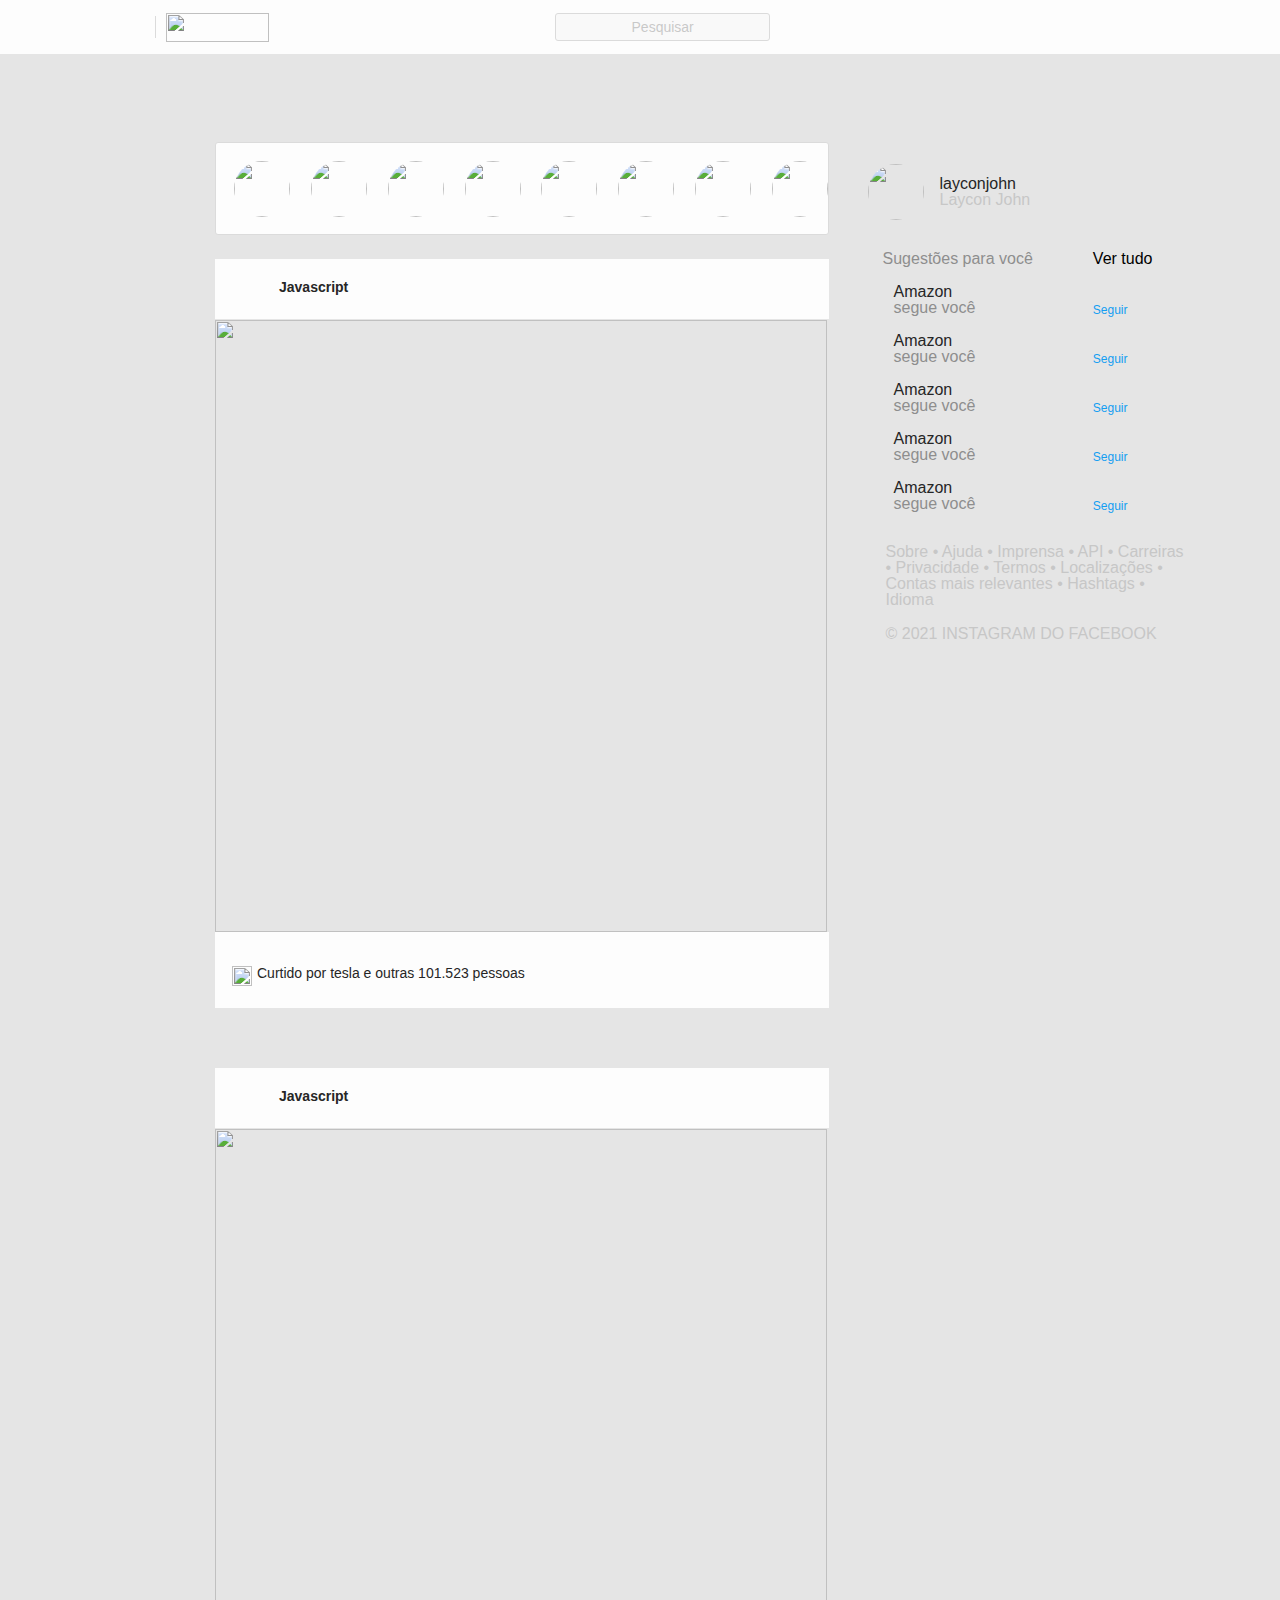
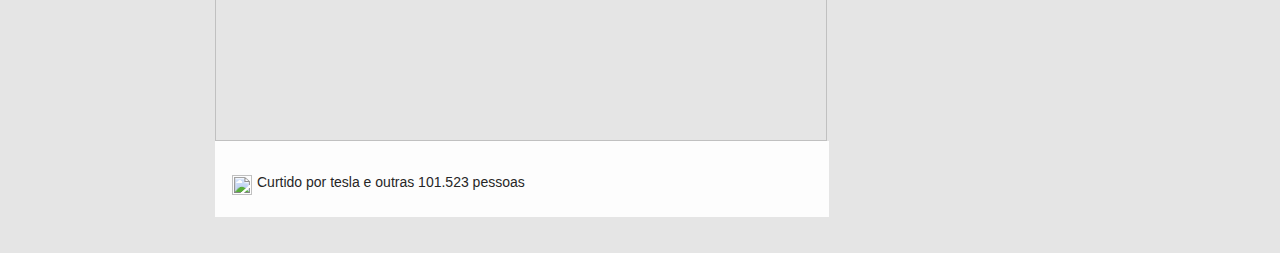
==== index.html @ ac60bcf2 "Query mobile: Inclusão e espaçamento dos ícones barra inferior" ====
<!DOCTYPE html>
<html lang="pt-br">
<head>
    <meta charset="UTF-8">
    <meta http-equiv="X-UA-Compatible" content="IE=edge">
    <meta name="viewport" content="width=device-width, initial-scale=1.0">
    <title>Instagram</title>
    <link rel="stylesheet" href="reset.css">
    <link rel="stylesheet" href="estilos.css">
</head>
<body class="cinza-fundo">

    <!– topo-mobile –> 
    <div class="topo-mobile branco">
        <ion-icon name="logo-instagram"></ion-icon>
        <img src="https://logodownload.org/wp-content/uploads/2017/04/instagram-logo-1.png" alt="">
        <ion-icon name="paper-plane-outline" class="encaminhar"></ion-icon>
    </div>

    <!– topo –> 
    <div class="topo branco">
        <div class="logo">
            <ion-icon name="logo-instagram"></ion-icon>
            <div class="borda-vertical"></div>
            <img src="https://logodownload.org/wp-content/uploads/2017/04/instagram-logo-1.png" alt="">
        </div>
        <div class="busca cinza-busca"><p>Pesquisar</p></div>
        <div class="menu">
            <ion-icon name="paper-plane-outline" class="encaminhar"></ion-icon>
            <ion-icon name="compass-outline" class="compasso"></ion-icon>
            <ion-icon name="heart-outline" class="coracao"></ion-icon>
            <ion-icon name="person-outline" class="pessoa"></ion-icon>
        </div>
    </div>

    <!– Conteúdo –> 
    <div class="conteudo">

        <!– Div Esquerda –> 
        <div class="esquerda">

            <!– Stories –> 
            <div class="stories branco">
                <div class="storie">
                    <img src="https://www.bing.com/th?id=OIP.URwsy8Rn-HX8VKXlABsVNgAAAA&w=110&h=110&c=8&rs=1&qlt=90&o=6&dpr=1.25&pid=3.1&rm=2" alt="">
                </div>
                <div class="storie">
                    <img src="https://th.bing.com/th?id=OIF.k3%2bGXqzGbQ8Vm1r7PnzD5g&pid=ImgDet&w=180&h=180&c=7&dpr=1,25" alt="">
                </div>
                <div class="storie">
                    <img src="https://th.bing.com/th/id/OIP.sd-g-FyLSHkAX1v651lwewHaId?pid=ImgDet&rs=1" alt="">
                </div>
                <div class="storie">
                    <img src="https://th.bing.com/th/id/OIP.F_gQb_hCK8jtR39dKzbOqQHaHa?pid=ImgDet&rs=1" alt="">
                </div>
                <div class="storie">
                    <img src="https://th.bing.com/th/id/R.65c967d6698e7d1cea30ced2b19ae52d?rik=N69WiHPAa%2bOSGg&riu=http%3a%2f%2frevlt.be%2fwp-content%2fuploads%2frihanna-instagram-7.jpg&ehk=%2btDlUnqGzyp4fFRHrHpzhrzGMSkIKUcauqjTYCvB%2bTM%3d&risl=&pid=ImgRaw&r=0" alt="">
                </div>
                <div class="storie">
                    <img src="https://th.bing.com/th/id/R.a52478c83264c0816f31526d16ec9a25?rik=0I5All2mCrYM8Q&riu=http%3a%2f%2fmedia3.popsugar-assets.com%2ffiles%2f2015%2f05%2f21%2f798%2fn%2f1922398%2fc4b4fd060a15cb6f_Screen_Shot_2015-05-21_at_11.03.26_AM2Xqwoc.xxxlarge%2fi%2fChris-Pratt-Instagram-Pictures.jpg&ehk=OFUuN5rFGnbOVw8R5mR01bege5MWQfSAWVW5Pz96NHI%3d&risl=&pid=ImgRaw&r=0" alt="">
                </div>
                <div class="storie">
                    <img src="https://th.bing.com/th/id/OIP.cC-aIrFVNmZR12NE9WnxZgHaHa?pid=ImgDet&rs=1" alt="">
                </div>
                <div class="storie">
                    <img src="https://th.bing.com/th/id/OIP.k78a_J8yD9tgypoiFkrMzQHaE5?pid=ImgDet&rs=1" alt="">
                </div>
            </div>

            <!– Posts –> 
            <div class="posts">
                <div class="post">
                    <div class="aba-superior branco">
                        <ion-icon name="logo-javascript"></ion-icon>
                        <h4 class="preto">Javascript</h4>
                        <ion-icon name="ellipsis-horizontal" class="opcoes"></ion-icon>
                    </div>
                    <img src="images/post-instagram-js.png" alt="">
                    <div class="aba-inferior branco">
                        <div class="icones-inferior">
                            <ion-icon name="heart-outline" class="preto"></ion-icon>
                            <ion-icon name="chatbubble-outline" class="preto"></ion-icon>
                            <ion-icon name="chatbubble-outline" class="preto"></ion-icon>
                            <div class="salvar">
                                <ion-icon name="bookmark-outline"class="preto"></ion-icon>
                            </div>
                            
                        </div>
                        <div class="curtidas">
                            <img src="images/tesla.svg" alt="">
                            <p class="preto">Curtido por <strong>tesla</strong> e <streong>outras 101.523 pessoas</streong></p>
                        </div>
                    </div>
                </div>

                <div class="post">
                    <div class="aba-superior branco">
                        <ion-icon name="logo-javascript"></ion-icon>
                        <h4 class="preto">Javascript</h4>
                        <ion-icon name="ellipsis-horizontal" class="opcoes"></ion-icon>
                    </div>
                    <img src="images/post-instagram-js.png" alt="">
                    <div class="aba-inferior branco">
                        <div class="icones-inferior">
                            <ion-icon name="heart-outline" class="preto"></ion-icon>
                            <ion-icon name="chatbubble-outline" class="preto"></ion-icon>
                            <ion-icon name="chatbubble-outline" class="preto"></ion-icon>
                            <div class="salvar">
                                <ion-icon name="bookmark-outline"class="preto"></ion-icon>
                            </div>
                            
                        </div>
                        <div class="curtidas">
                            <img src="images/tesla.svg" alt="">
                            <p class="preto">Curtido por <strong>tesla</strong> e <streong>outras 101.523 pessoas</streong></p>
                        </div>
                    </div>
                </div>





            </div>
        </div>

        <!– Borda separadora –>
        <div class="borda-separadora cinza-fundo"></div>

        <!– Div direita –> 
        <div class="direita">

            <!– Perfil –> 
            <div class="perfil">
                <img src="images/foto-perfil.jpeg" alt="">
                <div class="nome-perfil">
                    <h5 class="preto">layconjohn</h5>
                    <h6 class="cinza-claro">Laycon John</h6>
                </div>
            </div>

            <!– Borda horizontal –>
            <div class="borda-horizontal cinza-fundo"></div>

            <!– Aba de sugestões –> 
            <div class="sugestoes">
                <div class="sugestoes-esquerda">

                    <p class="cinza-escuro">Sugestões para você</p>

                    <div class="recomendados">
                        <ion-icon name="logo-amazon"></ion-icon>
                        <div class="user-recomendado">
                            <p class="preto">Amazon</p>
                            <p class="cinza-escuro">segue você</p>
                        </div>

                    </div>

                    <div class="recomendados">
                        <ion-icon name="logo-amazon"></ion-icon>
                        <div class="user-recomendado">
                            <p class="preto">Amazon</p>
                            <p class="cinza-escuro">segue você</p>
                        </div>

                    </div>

                    <div class="recomendados">
                        <ion-icon name="logo-amazon"></ion-icon>
                        <div class="user-recomendado">
                            <p class="preto">Amazon</p>
                            <p class="cinza-escuro">segue você</p>
                        </div>

                    </div>

                    <div class="recomendados">
                        <ion-icon name="logo-amazon"></ion-icon>
                        <div class="user-recomendado">
                            <p class="preto">Amazon</p>
                            <p class="cinza-escuro">segue você</p>
                        </div>

                    </div>

                    <div class="recomendados">
                        <ion-icon name="logo-amazon"></ion-icon>
                        <div class="user-recomendado">
                            <p class="preto">Amazon</p>
                            <p class="cinza-escuro">segue você</p>
                        </div>

                    </div>
                </div>
                <div class="sugestoes-direita">
                    <h6>Ver tudo</h6>
                    <p class="azul">Seguir</p>
                    <p class="azul">Seguir</p>
                    <p class="azul">Seguir</p>
                    <p class="azul">Seguir</p>  
                    <p class="azul">Seguir</p>  
                </div>
            </div>

            <!– Rodapé –> 
            <div class="rodape">
                <p class="cinza-claro">Sobre • Ajuda • Imprensa • API • Carreiras • Privacidade •
                    Termos • Localizações • Contas mais relevantes • Hashtags • 
                    Idioma
                </p>
                <p class="cinza-claro">
                    © 2021 INSTAGRAM DO FACEBOOK
                </p>
            </div>
        </div>
    </div>


    <!– Barra inferior (Mobile) –> 
    <div class="barra-inferior branco">
        <ion-icon name="home"></ion-icon>
        <ion-icon name="search-outline"></ion-icon>
        <ion-icon name="add-circle-outline"></ion-icon>
        <ion-icon name="heart-outline"></ion-icon>
        <ion-icon name="person-outline"></ion-icon>
    </div>
    <script src="https://unpkg.com/ionicons@5.4.0/dist/ionicons.js"></script>
</body>
</html>
---- estilos.css ----
/* Box sizing */
* {
    box-sizing: border-box;
}


/* Corpo (Geral)*/
body {
    font-family: -apple-system, BlinkMacSystemFont, 'Segoe UI', Roboto, Oxygen, Ubuntu, Cantarell, 'Open Sans', 'Helvetica Neue', sans-serif;
    width: 100%;
}


/* Topo*/

.topo-mobile {
    width: 100%;
    height: 54px;
    display: none;
}

.topo {
    display: flex;
    height: 54px;
    width: 100%;
    justify-content: space-around;
    align-items: center;
}

.logo {
    display: flex;
    justify-content: space-between;
    align-items: center;
}

.logo-instagram {
    width: 19.25px;
    height: 19.25px;
    margin: 6.25%
}

.borda-vertical {
    background-color: #DBDBDB;
    width: 1px;
    height: 22px;
    margin-left: 11.37px;
}

.logo img {
    width: 103px;
    height: 29px;
    margin-left: 10px;
}

.busca {
    border-radius: 3px;
    width: 215px;
    height: 28px;
    display: flex;
    justify-content: center;
    align-items: center;
    border: 1px solid #DBDBDB;;
    border-color: #DBDBDB;
}

.busca p {
    color: rgba(151, 151, 151, 0.5);
    font-size: 14px;
}

.menu ion-icon {
    margin-right: 20px;
}

/* Conteúdo (Geral) */
.conteudo {
    height: 1000px;
    display: flex;
    margin-left: 215px;;
}

/* Div esquerda */
.esquerda {
    display: flex;
    flex-direction: column;
}

/* Stories */

.stories {
    height: 118px;
    width: 614px;
    margin-top: 88px;
    display: flex;
    justify-content: space-between;
    align-items: center;
    border: 1px solid  #DBDBDB;
    border-radius: 3px;
    padding-top: 18px;
    padding-bottom: 14px;
    padding-left: 18px;
}

.storie img {
    width: 56px;
    height: 56px;
    border-radius: 28px;
}

/* Posts */

.posts {
    display: flex;
    flex-direction: column;
    align-items: flex-start;
}

.post {
    color: white;
    width: 614px;
    height: 749px;
    margin-bottom: 36px;
    margin-top: 24px;
    display: flex;
    flex-direction: column;
}

.aba-superior {
    height: 60px;
    width: 100%;
    margin-bottom: 1px;
    position: relative;
}

.aba-superior ion-icon {
    color: black;
    height: 32px;
    width: 32px;
    border-radius: 16px;
    position: absolute;
    top: 15px;
    left: 17px;
}

.aba-superior .opcoes {
    color: black;
    position: absolute;
    top: 30px;
    left: 562px;
}

.aba-superior h4 {
    font-size: 14px;
    font-weight: bold;
    position: absolute;
    top: 21px;
    left: 64px;
}

.post img {
    width: 612px;
    height: 612px;
}

.aba-inferior {
    height: 76px;
    width: 100%;
    display: flex;
    flex-direction: column;
    justify-content: center;
}

.icones-inferior {
    display: flex;
    margin-left: 17.75px;
    position: relative;
}

.icones-inferior .salvar {
    position: absolute;
    top: 4px;
    right: 17px;
}

.curtidas {
    margin-top: 12px;
    display: flex;
}

.curtidas img {
    width: 20px;
    height: 20px;
    margin-left: 17px;
}

.curtidas p {
    font-size: 14px;
    margin-left: 5px;
}

/* Borda separadora */

.borda-separadora {
    width: 28px;
    height: 85px;
}
/* Div direita */
.direita {
    width: 509px;
}

.perfil {
    background-color: rgba(229, 229, 229, 0.05); 
    height: 10%;
    margin-top: 88px;
    display: flex;
    align-items: center;
    margin-left: 15px;
}

.perfil img {
    width: 56px;
    height: 56px;
    border-radius: 28px;
    margin-right: 16px;
}

.perfil-nome h5 {
    font-size: 14px;
    font-weight: 500;
}

.perfil-nome h6 {
    font-size: 14px;
    font-weight: 300;
}



.borda-horizontal {
    width: 293px;
    height: 9px;
}

.sugestoes {
    height: 230px;
    display: flex;
    margin-left: 30px;
    margin-bottom: 30px;
}

.sugestoes-esquerda {
    margin-right: 60px;
}

.recomendados {
    display: flex;
    align-items: center;
    margin-top: 17px;
}

.recomendados ion-icon {
    margin-right: 11px;
}

.sugestoes-direita p {
    margin-top: 37px;
}

.rodape {
    padding-top: 33px;
    margin-left: 33px;;
}

.rodape p {
    margin-bottom: 18px;
    display: flex;
    flex-wrap: wrap;
    width: 300px;
}

/* barra inferior (mobile) */
.barra-inferior {
    width: 100%;
    height: 54px;
    display: none;
}

/* Cores */

.branco {
    background-color: rgba(255,255,255, 0.9)    ;
}

.cinza-fundo {
    background-color: #E5E5E5;
}

.cinza-busca {
    background-color: rgba(219, 219, 219, 0.1);
}

.cinza-claro {
    color: #C7C7C7;
}

.cinza-escuro {
    color: #8E8E8E
}

.preto {
    color: #262626;
}

.azul {
    color: #139EF2;
    font-size: 12px;
    font-weight: 500;
}

/* Responsividade (max: 935px) */
@media (min-width: 614px) and (max-width: 935px) {
    .direita {
        display: none;
    }

    .body {
        display: flex;
        flex-direction: column;
        align-items: center;
    }
}

/* Responsividade (max: 614px) */
@media (max-width: 614px) {

    .direita {
        display: none;
    }

    .topo {
        display: none;
    }
    .topo-mobile {
        width: 100%;
        height: 54px;
        display: flex;
        justify-content: space-around;
        align-items: center;
        padding-left: 21px;
        padding-right: 22px;
    }

    .topo-mobile img {
        width: 103px;
        height: 29px;
        margin-left: 200px;
        margin-right: 200px;
    }

    .topo-mobile ion-icon {
        width: 18px;
        height: 18px;
    }

    .barra-inferior {
        width: 100%;
        display: flex;
        justify-content: space-between;
        align-items: center;
        position: fixed;
        bottom: 0px;
        left: 0px;  
        padding-left: 19px;
        padding-right: 17px;
    }
}
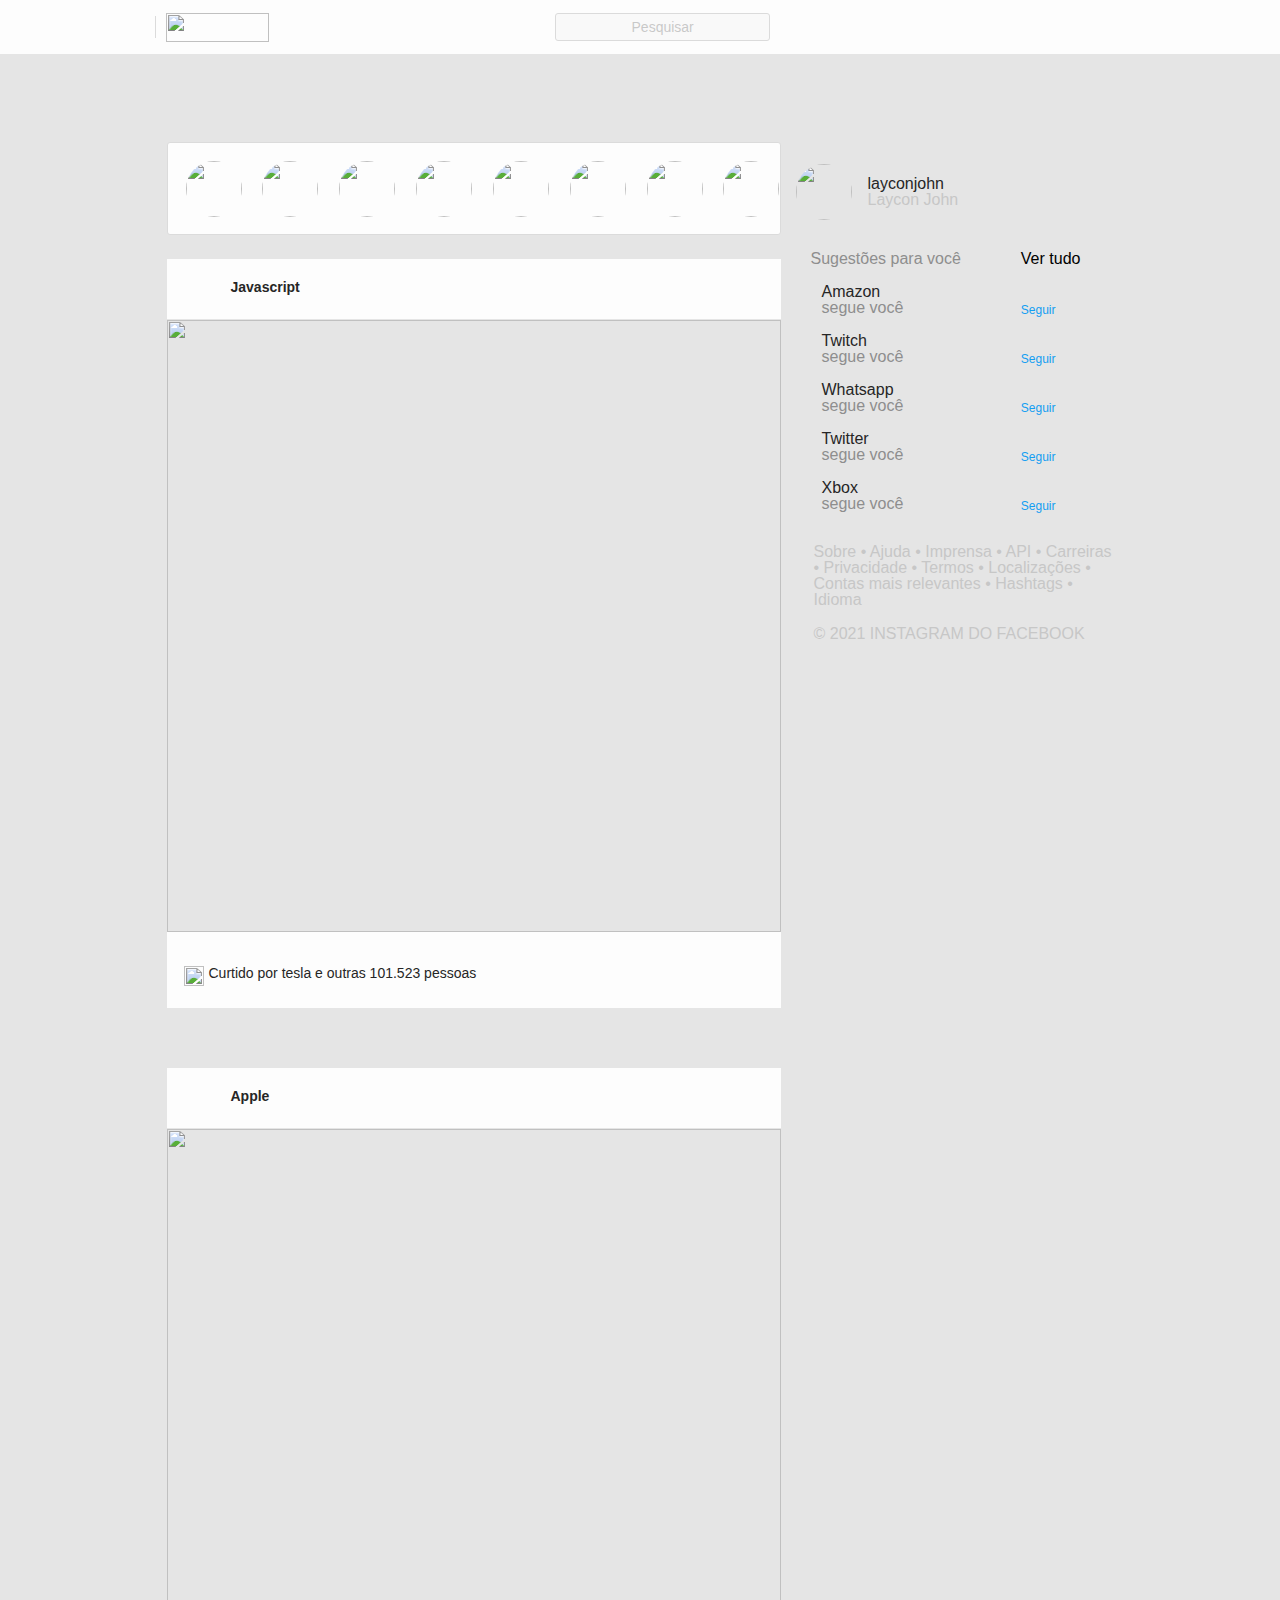
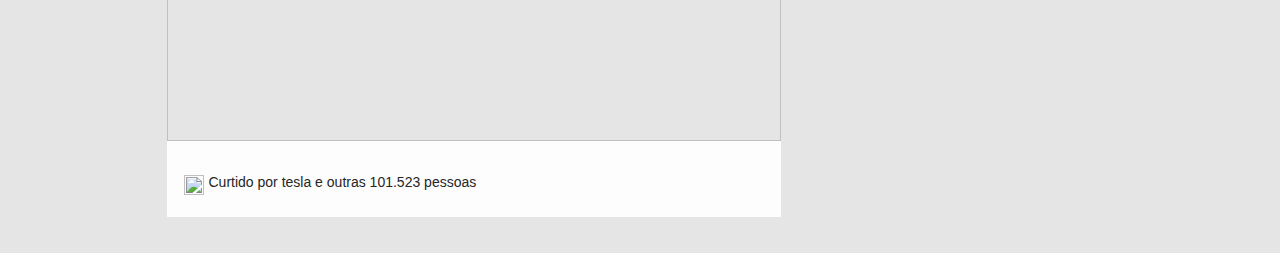
==== commit 4c3b6a31: "Adição de imagens" ====
--- a/index.html
+++ b/index.html
@@ -95,11 +95,11 @@
 
                 <div class="post">
                     <div class="aba-superior branco">
-                        <ion-icon name="logo-javascript"></ion-icon>
-                        <h4 class="preto">Javascript</h4>
+                        <ion-icon name="logo-apple"></ion-icon>
+                        <h4 class="preto">Apple</h4>
                         <ion-icon name="ellipsis-horizontal" class="opcoes"></ion-icon>
                     </div>
-                    <img src="images/post-instagram-js.png" alt="">
+                    <img src="https://i1.wp.com/bgr.com/wp-content/uploads/2020/04/iphone-12-pro-jonas-daehnert.jpg?w=1150&ssl=1" alt="">
                     <div class="aba-inferior branco">
                         <div class="icones-inferior">
                             <ion-icon name="heart-outline" class="preto"></ion-icon>
@@ -158,36 +158,36 @@
                     </div>
 
                     <div class="recomendados">
-                        <ion-icon name="logo-amazon"></ion-icon>
-                        <div class="user-recomendado">
-                            <p class="preto">Amazon</p>
-                            <p class="cinza-escuro">segue você</p>
-                        </div>
-
-                    </div>
-
-                    <div class="recomendados">
-                        <ion-icon name="logo-amazon"></ion-icon>
-                        <div class="user-recomendado">
-                            <p class="preto">Amazon</p>
-                            <p class="cinza-escuro">segue você</p>
-                        </div>
-
-                    </div>
-
-                    <div class="recomendados">
-                        <ion-icon name="logo-amazon"></ion-icon>
-                        <div class="user-recomendado">
-                            <p class="preto">Amazon</p>
-                            <p class="cinza-escuro">segue você</p>
-                        </div>
-
-                    </div>
-
-                    <div class="recomendados">
-                        <ion-icon name="logo-amazon"></ion-icon>
-                        <div class="user-recomendado">
-                            <p class="preto">Amazon</p>
+                        <ion-icon name="logo-apple"></ion-icon>
+                        <div class="user-recomendado">
+                            <p class="preto">Twitch</p>
+                            <p class="cinza-escuro">segue você</p>
+                        </div>
+
+                    </div>
+
+                    <div class="recomendados">
+                        <ion-icon name="logo-whatsapp"></ion-icon>
+                        <div class="user-recomendado">
+                            <p class="preto">Whatsapp</p>
+                            <p class="cinza-escuro">segue você</p>
+                        </div>
+
+                    </div>
+
+                    <div class="recomendados">
+                        <ion-icon name="logo-twitter"></ion-icon>
+                        <div class="user-recomendado">
+                            <p class="preto">Twitter</p>
+                            <p class="cinza-escuro">segue você</p>
+                        </div>
+
+                    </div>
+
+                    <div class="recomendados">
+                        <ion-icon name="logo-xbox"></ion-icon>
+                        <div class="user-recomendado">
+                            <p class="preto">Xbox</p>
                             <p class="cinza-escuro">segue você</p>
                         </div>
 
--- a/estilos.css
+++ b/estilos.css
@@ -18,6 +18,7 @@
     width: 100%;
     height: 54px;
     display: none;
+    margin: 0 auto;
 }
 
 .topo {
@@ -26,6 +27,7 @@
     width: 100%;
     justify-content: space-around;
     align-items: center;
+    margin: 0 auto;
 }
 
 .logo {
@@ -37,7 +39,7 @@
 .logo-instagram {
     width: 19.25px;
     height: 19.25px;
-    margin: 6.25%
+    margin: 6.25%;
 }
 
 .borda-vertical {
@@ -75,9 +77,11 @@
 
 /* Conteúdo (Geral) */
 .conteudo {
+    width: 935px;
     height: 1000px;
     display: flex;
-    margin-left: 215px;;
+    margin: 0 auto;
+    justify-content: center;
 }
 
 /* Div esquerda */
@@ -118,12 +122,18 @@
 
 .post {
     color: white;
-    width: 614px;
-    height: 749px;
+    width: 100%;
+    height: 100%;
     margin-bottom: 36px;
     margin-top: 24px;
     display: flex;
     flex-direction: column;
+}
+
+post img {
+    width: 32px;
+    height: 32px;
+    border-radius: 13px;
 }
 
 .aba-superior {
@@ -159,7 +169,7 @@
 }
 
 .post img {
-    width: 612px;
+    width: 100%;
     height: 612px;
 }
 
@@ -285,6 +295,7 @@
     width: 100%;
     height: 54px;
     display: none;
+    margin: 0 auto;
 }
 
 /* Cores */
@@ -330,6 +341,8 @@
         flex-direction: column;
         align-items: center;
     }
+
+
 }
 
 /* Responsividade (max: 614px) */
@@ -350,13 +363,16 @@
         align-items: center;
         padding-left: 21px;
         padding-right: 22px;
+        position: fixed;
+        top: 0px;
+        left: 0px; 
     }
 
     .topo-mobile img {
         width: 103px;
         height: 29px;
-        margin-left: 200px;
-        margin-right: 200px;
+        margin-left: 150px;
+        margin-right: 150px;
     }
 
     .topo-mobile ion-icon {
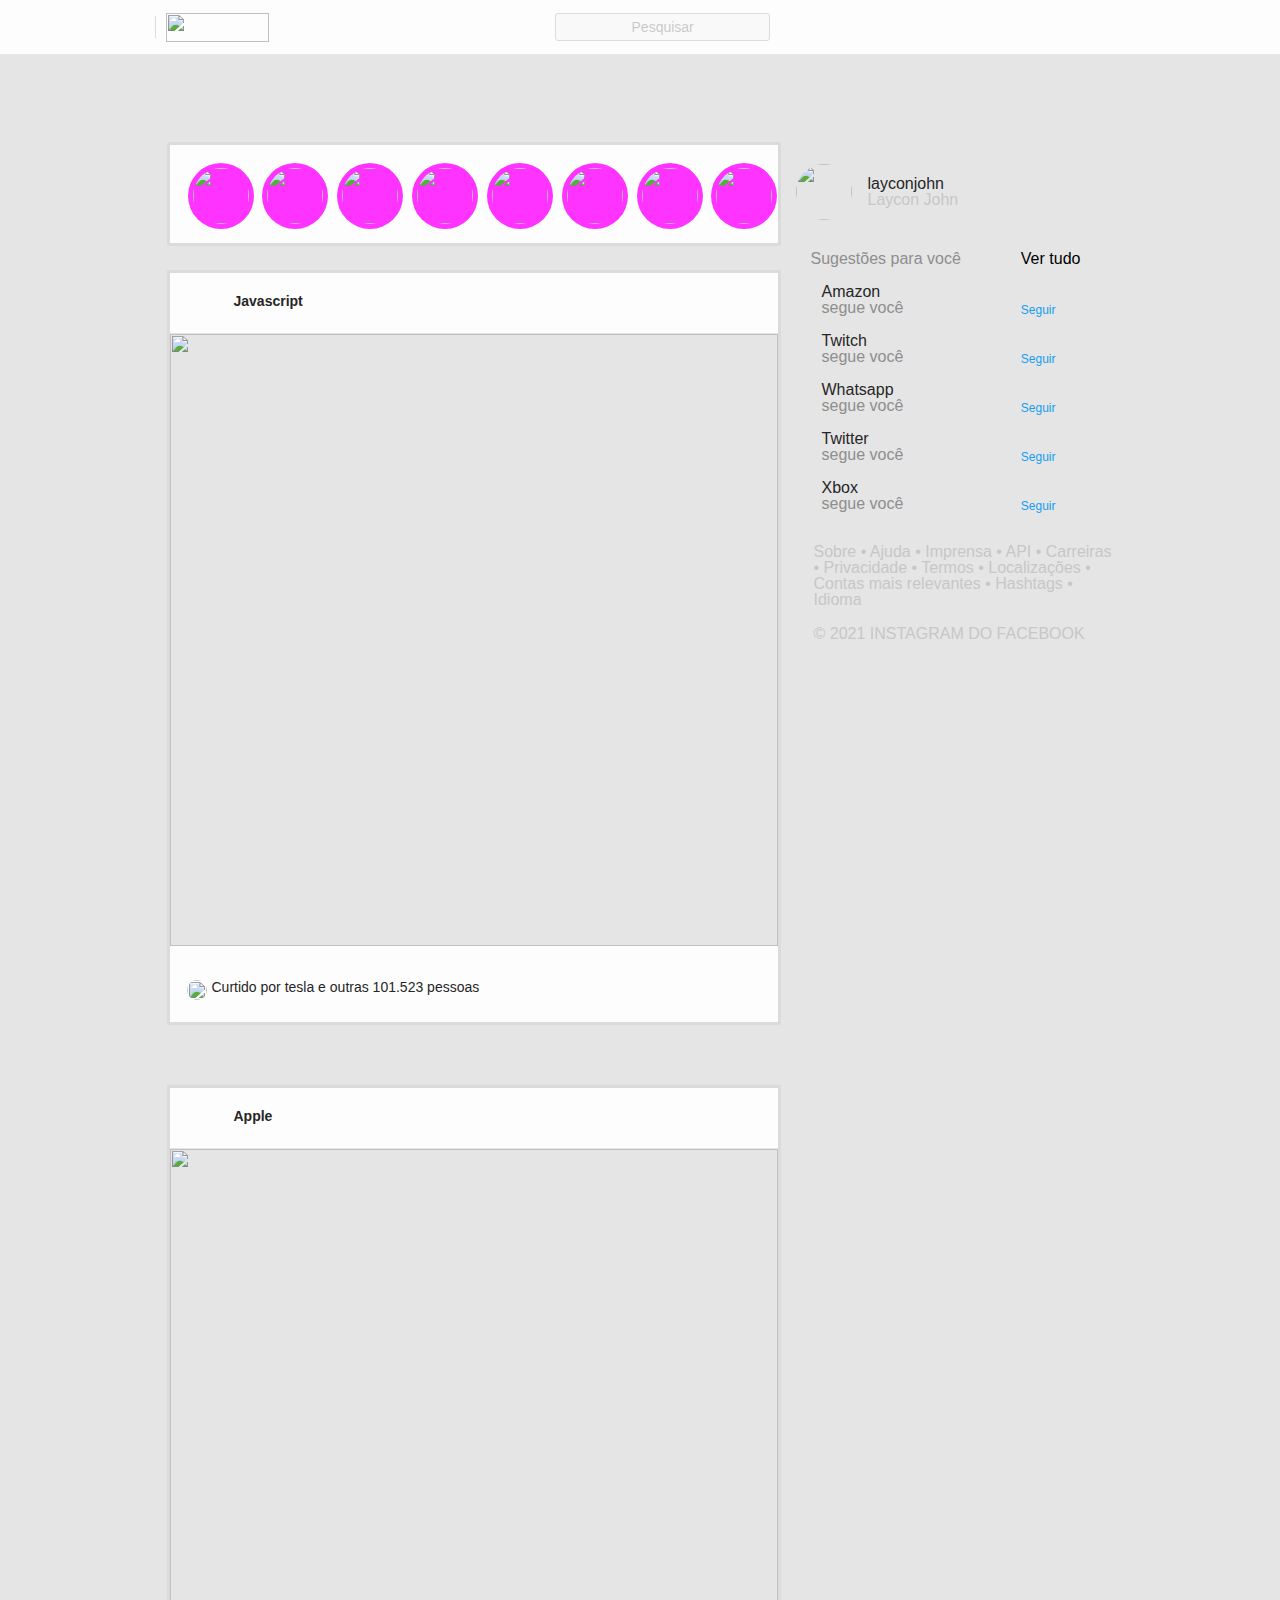
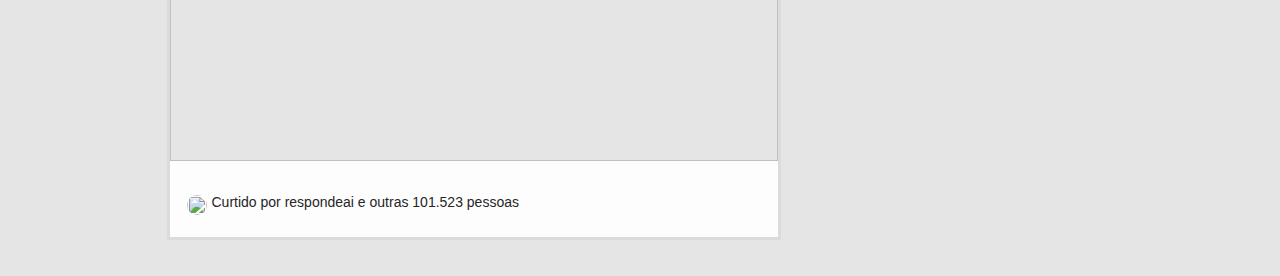
==== commit 3e7017e5: "Adição de bordas e ajuste em imagens" ====
--- a/index.html
+++ b/index.html
@@ -111,8 +111,8 @@
                             
                         </div>
                         <div class="curtidas">
-                            <img src="images/tesla.svg" alt="">
-                            <p class="preto">Curtido por <strong>tesla</strong> e <streong>outras 101.523 pessoas</streong></p>
+                            <img src="images/respondeai.jpg" alt="">
+                            <p class="preto">Curtido por <strong>respondeai</strong> e <streong>outras 101.523 pessoas</streong></p>
                         </div>
                     </div>
                 </div>
--- a/estilos.css
+++ b/estilos.css
@@ -99,17 +99,32 @@
     display: flex;
     justify-content: space-between;
     align-items: center;
-    border: 1px solid  #DBDBDB;
+    border: 3px solid  #DBDBDB;
     border-radius: 3px;
     padding-top: 18px;
     padding-bottom: 14px;
     padding-left: 18px;
 }
 
+
+.storie {
+    background-color: rgba(255, 0, 255, 0.8);
+    padding: 5px;
+    height: 66px;
+    width: 66px;
+    display: flex;
+    justify-content: center;
+    align-items: center;
+    border-radius: 33px;
+
+
+}
+
 .storie img {
     width: 56px;
     height: 56px;
-    border-radius: 28px;
+    border-radius: 50%;
+    
 }
 
 /* Posts */
@@ -128,12 +143,14 @@
     margin-top: 24px;
     display: flex;
     flex-direction: column;
+    border: 3px solid  #DBDBDB;
 }
 
 post img {
     width: 32px;
     height: 32px;
     border-radius: 13px;
+    margin: 1px;
 }
 
 .aba-superior {
@@ -202,6 +219,7 @@
     width: 20px;
     height: 20px;
     margin-left: 17px;
+    border-radius: 16px;
 }
 
 .curtidas p {
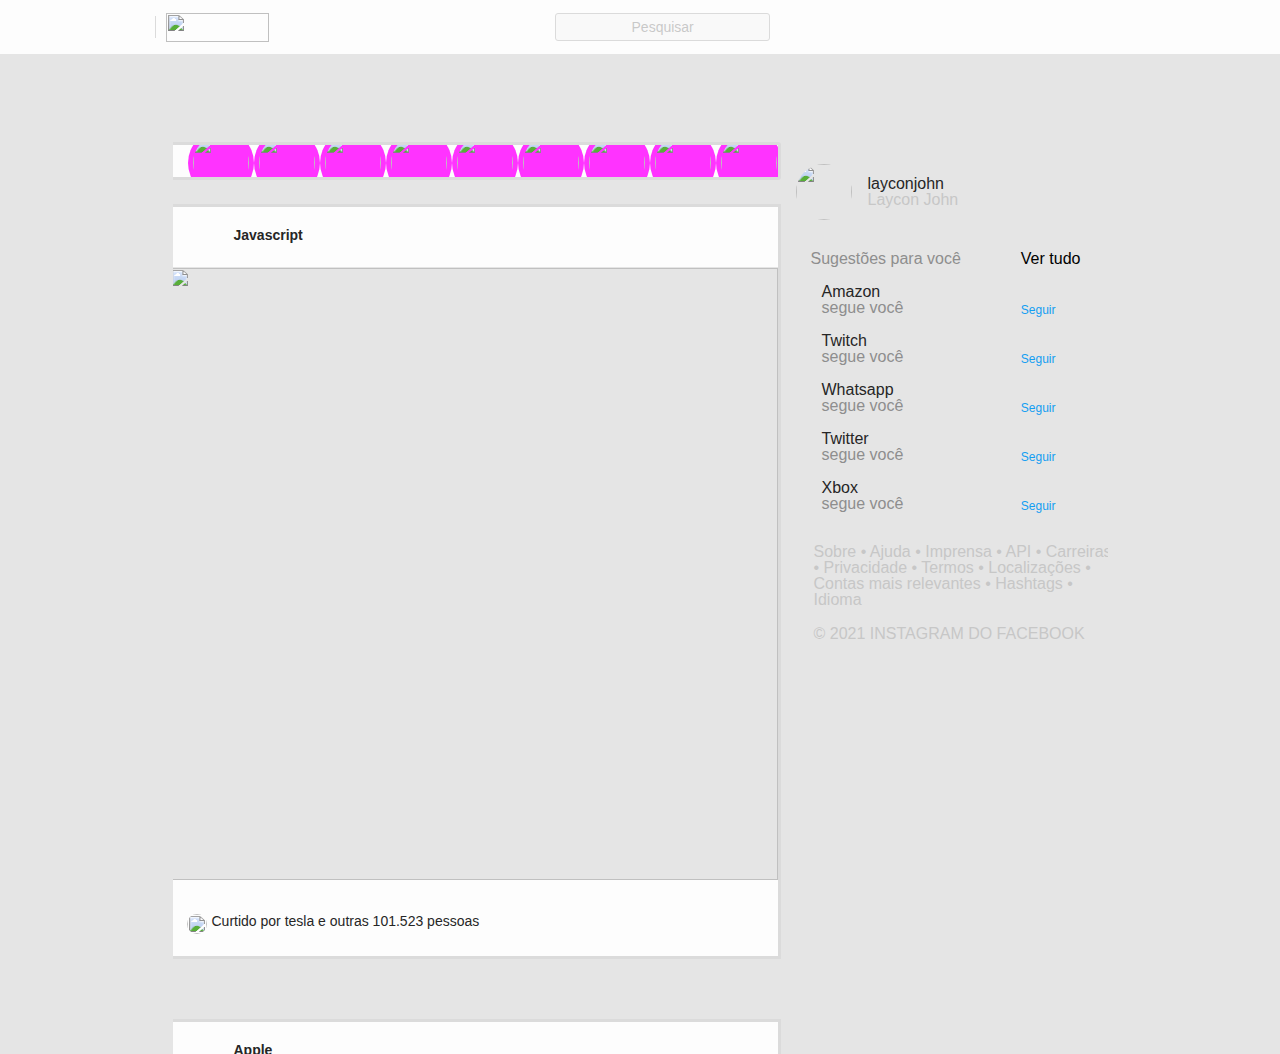
==== commit 448ae0c8: "Adição do overflow (hidden) no conteúdo e stories" ====
--- a/index.html
+++ b/index.html
@@ -5,6 +5,7 @@
     <meta http-equiv="X-UA-Compatible" content="IE=edge">
     <meta name="viewport" content="width=device-width, initial-scale=1.0">
     <title>Instagram</title>
+    <!– estilo e reset externo –> 
     <link rel="stylesheet" href="reset.css">
     <link rel="stylesheet" href="estilos.css">
 </head>
@@ -19,12 +20,15 @@
 
     <!– topo –> 
     <div class="topo branco">
+        <!– Logo esquerda –> 
         <div class="logo">
             <ion-icon name="logo-instagram"></ion-icon>
             <div class="borda-vertical"></div>
             <img src="https://logodownload.org/wp-content/uploads/2017/04/instagram-logo-1.png" alt="">
         </div>
+        <!– Busca centro –> 
         <div class="busca cinza-busca"><p>Pesquisar</p></div>
+        <!– menu direito –> 
         <div class="menu">
             <ion-icon name="paper-plane-outline" class="encaminhar"></ion-icon>
             <ion-icon name="compass-outline" class="compasso"></ion-icon>
@@ -54,16 +58,19 @@
                     <img src="https://th.bing.com/th/id/OIP.F_gQb_hCK8jtR39dKzbOqQHaHa?pid=ImgDet&rs=1" alt="">
                 </div>
                 <div class="storie">
+                    <img src="images/respondeai.jpg" alt="">
+                </div>
+                <div class="storie">
+                    <img src="https://th.bing.com/th/id/R.a52478c83264c0816f31526d16ec9a25?rik=0I5All2mCrYM8Q&riu=http%3a%2f%2fmedia3.popsugar-assets.com%2ffiles%2f2015%2f05%2f21%2f798%2fn%2f1922398%2fc4b4fd060a15cb6f_Screen_Shot_2015-05-21_at_11.03.26_AM2Xqwoc.xxxlarge%2fi%2fChris-Pratt-Instagram-Pictures.jpg&ehk=OFUuN5rFGnbOVw8R5mR01bege5MWQfSAWVW5Pz96NHI%3d&risl=&pid=ImgRaw&r=0" alt="">
+                </div>
+                <div class="storie">
+                    <img src="https://th.bing.com/th/id/OIP.cC-aIrFVNmZR12NE9WnxZgHaHa?pid=ImgDet&rs=1" alt="">
+                </div>
+                <div class="storie">
+                    <img src="https://th.bing.com/th/id/OIP.k78a_J8yD9tgypoiFkrMzQHaE5?pid=ImgDet&rs=1" alt="">
+                </div>
+                <div class="storie">
                     <img src="https://th.bing.com/th/id/R.65c967d6698e7d1cea30ced2b19ae52d?rik=N69WiHPAa%2bOSGg&riu=http%3a%2f%2frevlt.be%2fwp-content%2fuploads%2frihanna-instagram-7.jpg&ehk=%2btDlUnqGzyp4fFRHrHpzhrzGMSkIKUcauqjTYCvB%2bTM%3d&risl=&pid=ImgRaw&r=0" alt="">
-                </div>
-                <div class="storie">
-                    <img src="https://th.bing.com/th/id/R.a52478c83264c0816f31526d16ec9a25?rik=0I5All2mCrYM8Q&riu=http%3a%2f%2fmedia3.popsugar-assets.com%2ffiles%2f2015%2f05%2f21%2f798%2fn%2f1922398%2fc4b4fd060a15cb6f_Screen_Shot_2015-05-21_at_11.03.26_AM2Xqwoc.xxxlarge%2fi%2fChris-Pratt-Instagram-Pictures.jpg&ehk=OFUuN5rFGnbOVw8R5mR01bege5MWQfSAWVW5Pz96NHI%3d&risl=&pid=ImgRaw&r=0" alt="">
-                </div>
-                <div class="storie">
-                    <img src="https://th.bing.com/th/id/OIP.cC-aIrFVNmZR12NE9WnxZgHaHa?pid=ImgDet&rs=1" alt="">
-                </div>
-                <div class="storie">
-                    <img src="https://th.bing.com/th/id/OIP.k78a_J8yD9tgypoiFkrMzQHaE5?pid=ImgDet&rs=1" alt="">
                 </div>
             </div>
 
--- a/estilos.css
+++ b/estilos.css
@@ -82,6 +82,7 @@
     display: flex;
     margin: 0 auto;
     justify-content: center;
+    overflow-y: hidden;
 }
 
 /* Div esquerda */
@@ -104,6 +105,7 @@
     padding-top: 18px;
     padding-bottom: 14px;
     padding-left: 18px;
+    overflow-x: hidden;
 }
 
 
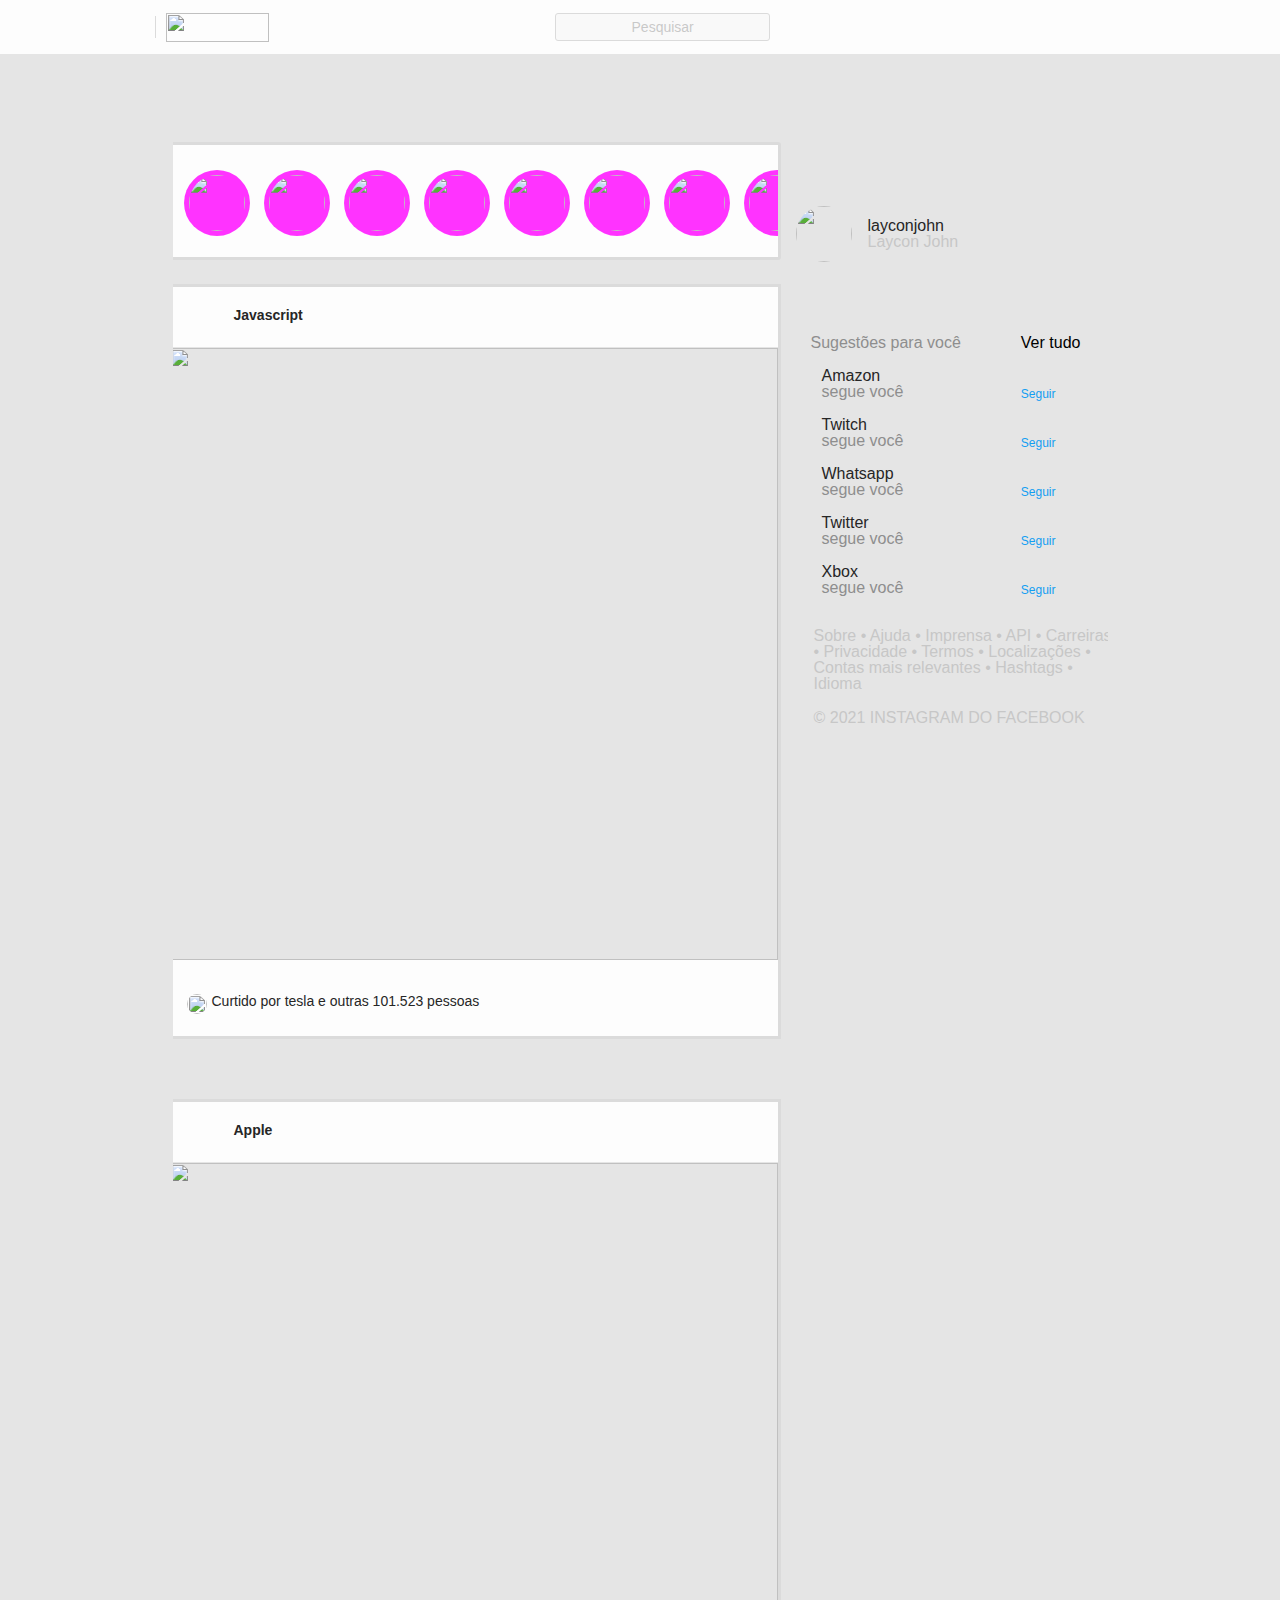
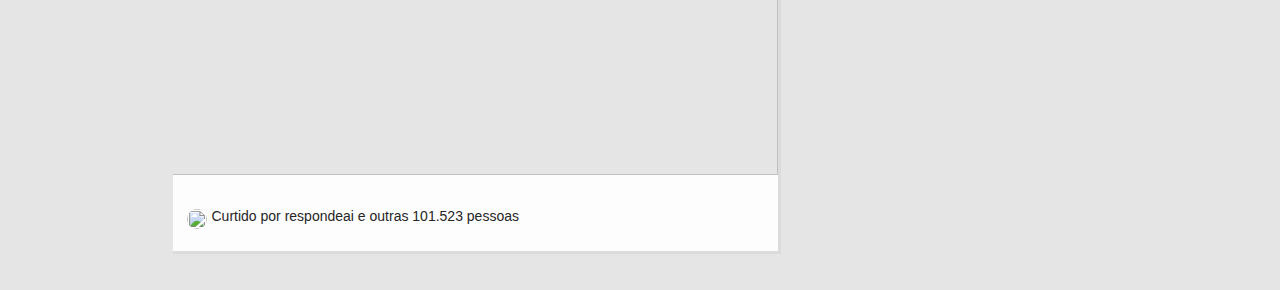
==== commit 0577e5ad: "Adição da seta fixada nos stories" ====
--- a/index.html
+++ b/index.html
@@ -72,6 +72,9 @@
                 <div class="storie">
                     <img src="https://th.bing.com/th/id/R.65c967d6698e7d1cea30ced2b19ae52d?rik=N69WiHPAa%2bOSGg&riu=http%3a%2f%2frevlt.be%2fwp-content%2fuploads%2frihanna-instagram-7.jpg&ehk=%2btDlUnqGzyp4fFRHrHpzhrzGMSkIKUcauqjTYCvB%2bTM%3d&risl=&pid=ImgRaw&r=0" alt="">
                 </div>
+                <div class="seta-direita">
+                    <ion-icon name="chevron-forward-circle"></ion-icon>
+                </div>
             </div>
 
             <!– Posts –> 
--- a/estilos.css
+++ b/estilos.css
@@ -78,7 +78,7 @@
 /* Conteúdo (Geral) */
 .conteudo {
     width: 935px;
-    height: 1000px;
+    height: auto;
     display: flex;
     margin: 0 auto;
     justify-content: center;
@@ -104,8 +104,8 @@
     border-radius: 3px;
     padding-top: 18px;
     padding-bottom: 14px;
-    padding-left: 18px;
     overflow-x: hidden;
+    position: relative;
 }
 
 
@@ -118,6 +118,7 @@
     justify-content: center;
     align-items: center;
     border-radius: 33px;
+    margin-left: 14px;
 
 
 }
@@ -126,6 +127,19 @@
     width: 56px;
     height: 56px;
     border-radius: 50%;
+    
+}
+
+.seta-direita {
+    position: absolute;
+    right: 9px;
+    top: 46px;
+}
+
+.seta-direita ion-icon {
+    color: #FFFFFF;
+    width: 26px;
+    height: 26px;
     
 }
 
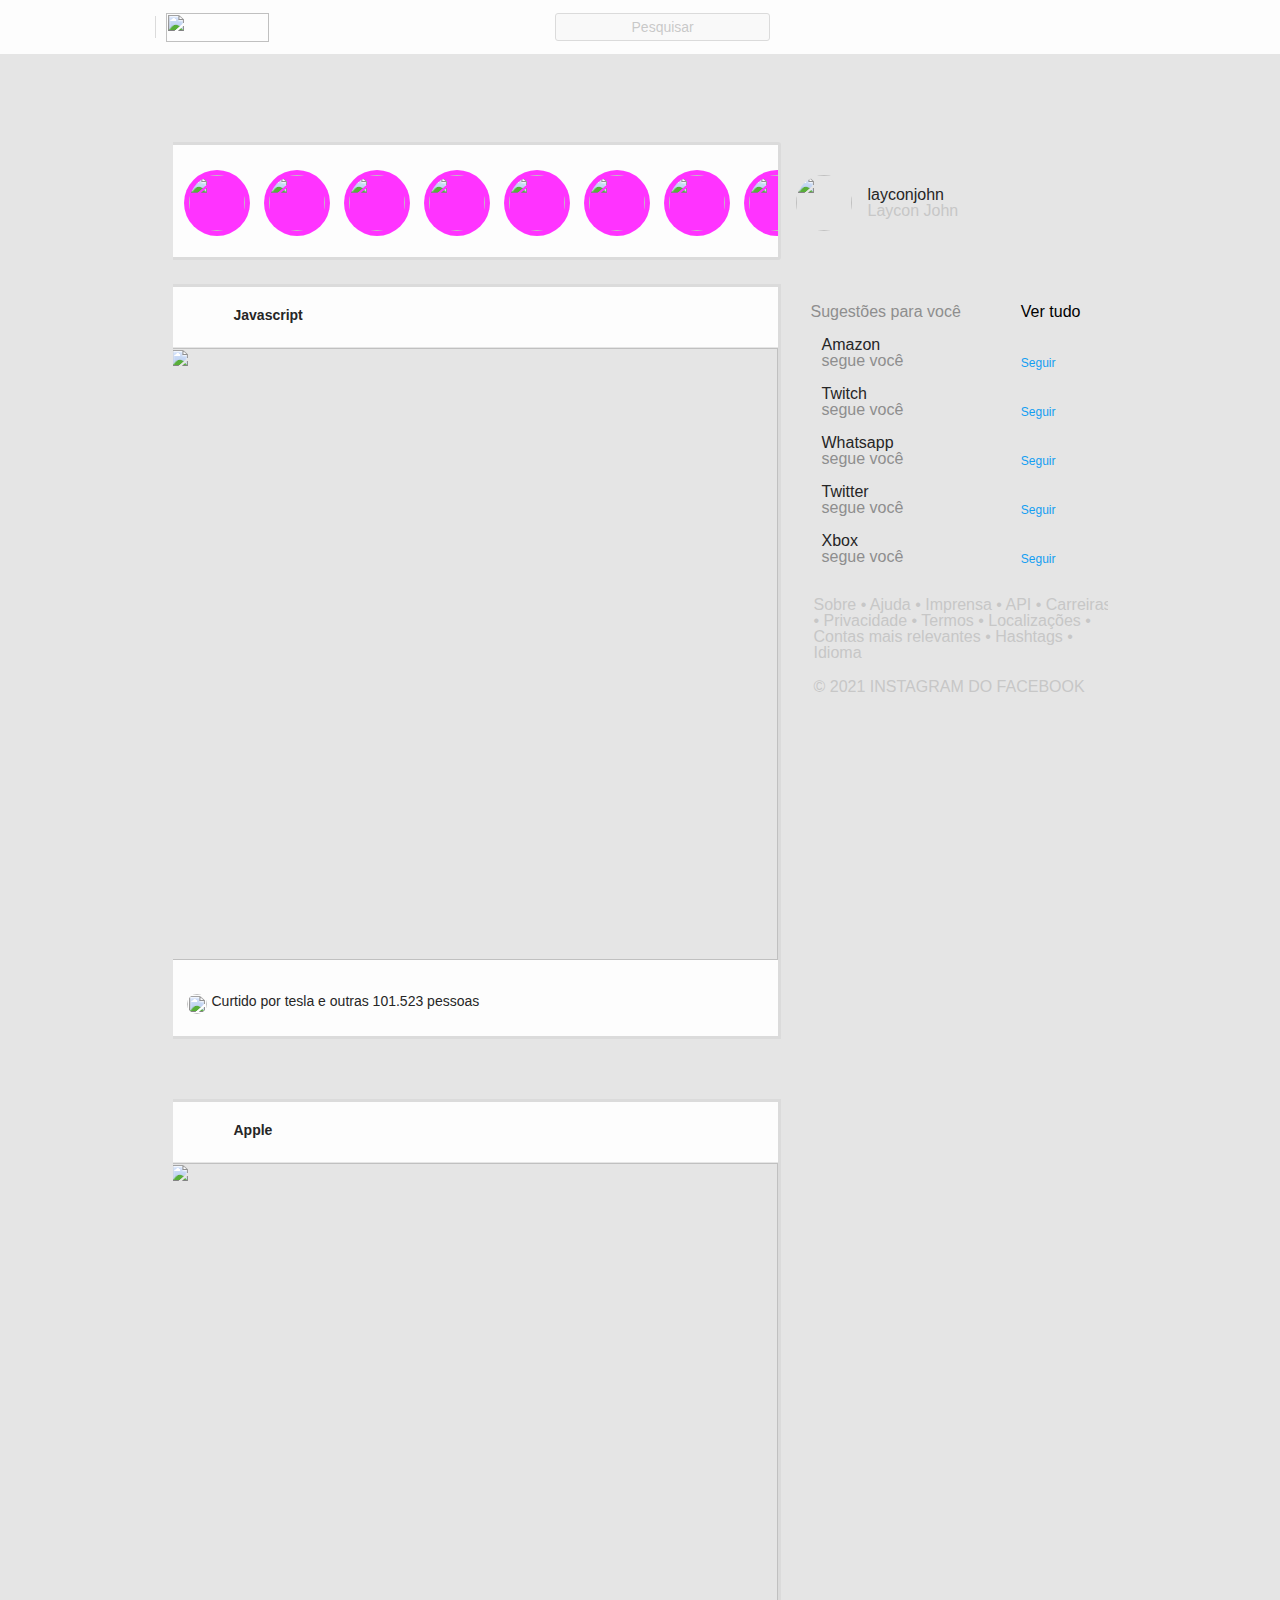
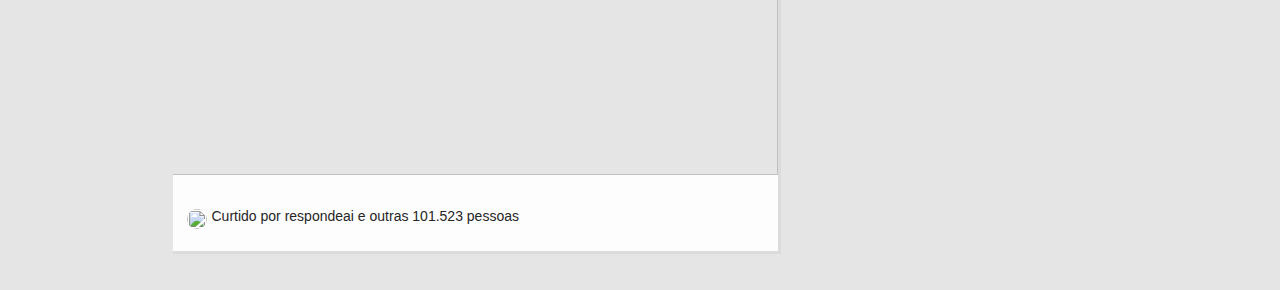
==== commit b74abf41: "Ajustes dos stories na versão mobile" ====
--- a/index.html
+++ b/index.html
@@ -72,7 +72,7 @@
                 <div class="storie">
                     <img src="https://th.bing.com/th/id/R.65c967d6698e7d1cea30ced2b19ae52d?rik=N69WiHPAa%2bOSGg&riu=http%3a%2f%2frevlt.be%2fwp-content%2fuploads%2frihanna-instagram-7.jpg&ehk=%2btDlUnqGzyp4fFRHrHpzhrzGMSkIKUcauqjTYCvB%2bTM%3d&risl=&pid=ImgRaw&r=0" alt="">
                 </div>
-                <div class="seta-direita">
+                <div class="seta-stories">
                     <ion-icon name="chevron-forward-circle"></ion-icon>
                 </div>
             </div>
--- a/estilos.css
+++ b/estilos.css
@@ -130,17 +130,17 @@
     
 }
 
-.seta-direita {
+.seta-stories {
     position: absolute;
     right: 9px;
     top: 46px;
 }
 
-.seta-direita ion-icon {
+.seta-stories ion-icon {
     color: #FFFFFF;
     width: 26px;
     height: 26px;
-    
+
 }
 
 /* Posts */
@@ -249,15 +249,17 @@
     width: 28px;
     height: 85px;
 }
+
 /* Div direita */
+
 .direita {
-    width: 509px;
+    width: 100%;
 }
 
 .perfil {
     background-color: rgba(229, 229, 229, 0.05); 
     height: 10%;
-    margin-top: 88px;
+    margin-top: 57px;
     display: flex;
     align-items: center;
     margin-left: 15px;
@@ -308,9 +310,10 @@
     margin-right: 11px;
 }
 
-.sugestoes-direita p {
+.sugestoes-direita > p {
     margin-top: 37px;
 }
+
 
 .rodape {
     padding-top: 33px;
@@ -374,6 +377,14 @@
         display: flex;
         flex-direction: column;
         align-items: center;
+    }
+
+    .topo {
+        width: 100%;
+    }
+
+    .stories {
+        width: 100%;
     }
 
 
@@ -425,4 +436,8 @@
         padding-left: 19px;
         padding-right: 17px;
     }
+
+    .stories {
+        width: 100%;
+    }
 }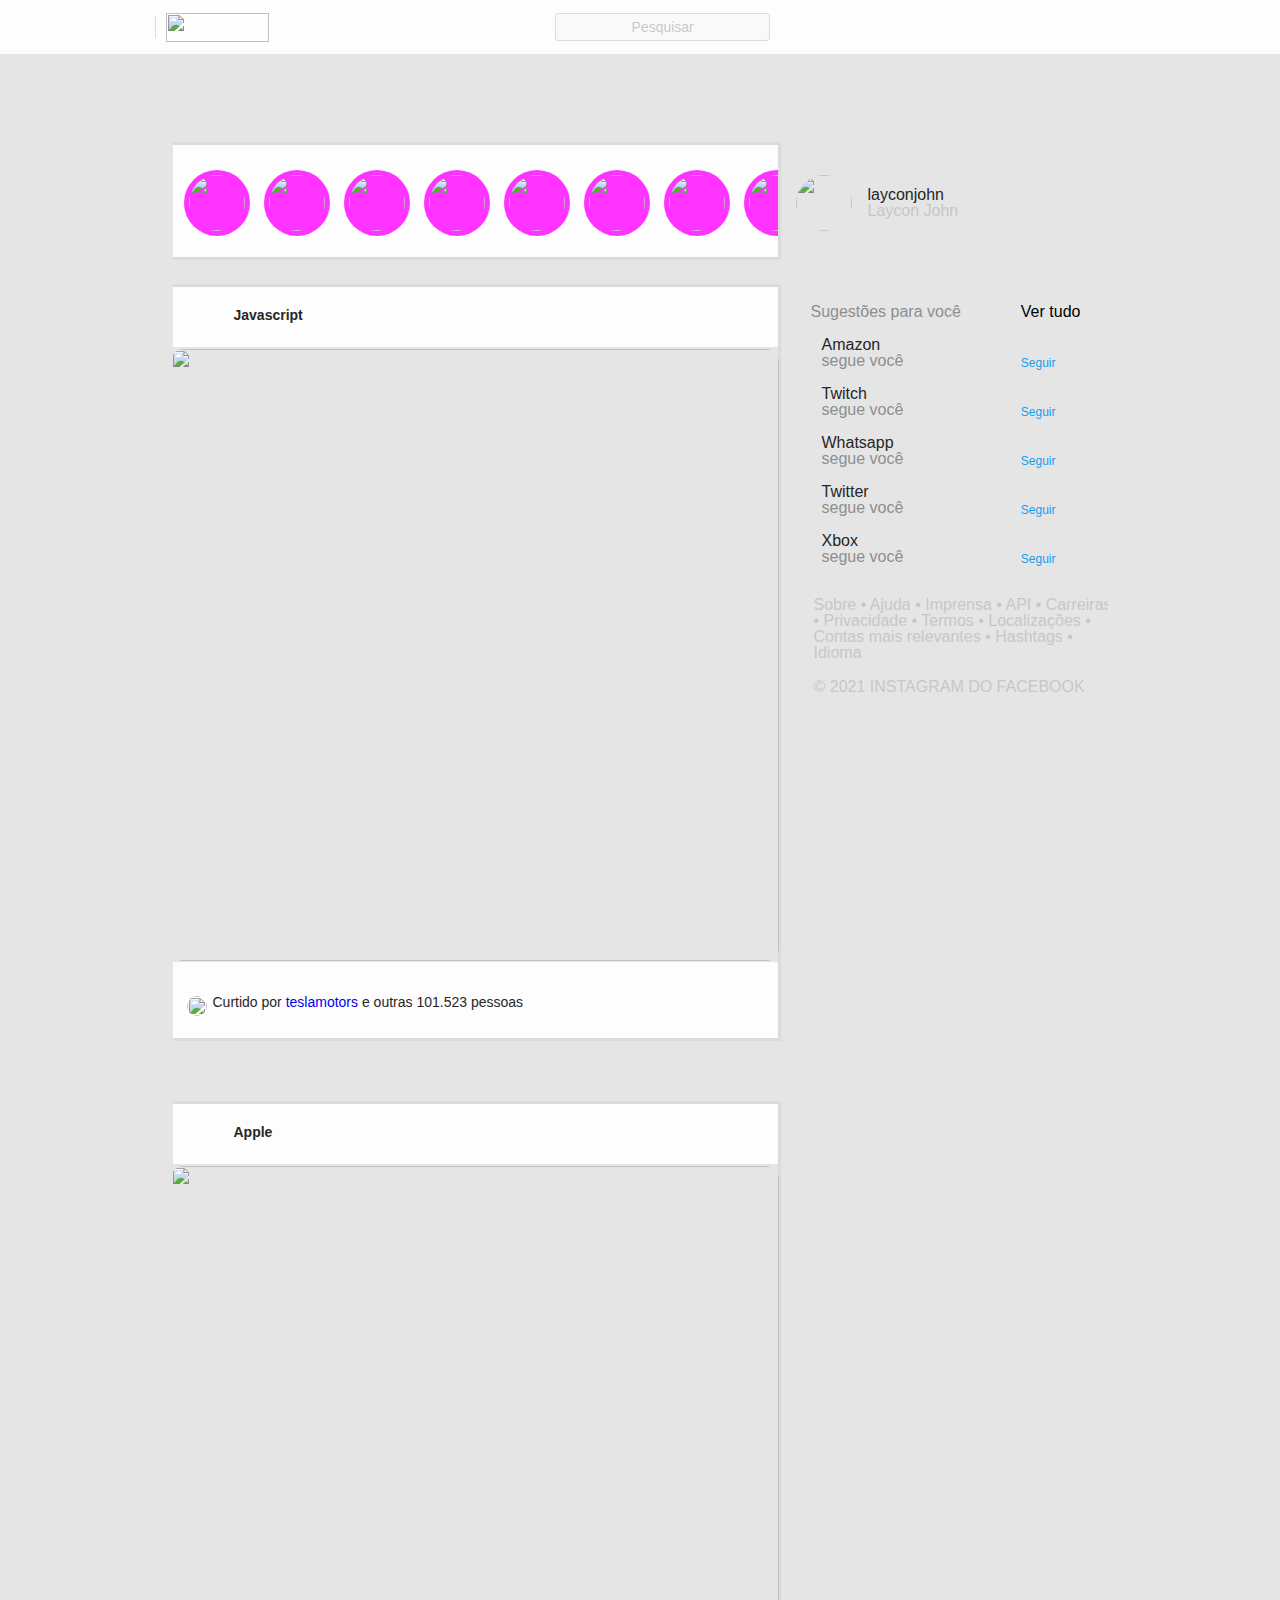
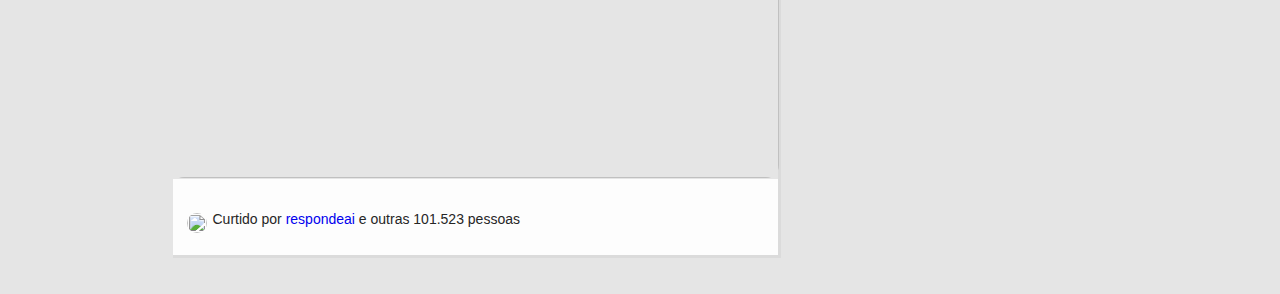
==== commit 04d785d3: "Adição dos links" ====
--- a/index.html
+++ b/index.html
@@ -20,20 +20,33 @@
 
     <!– topo –> 
     <div class="topo branco">
-        <!– Logo esquerda –> 
-        <div class="logo">
-            <ion-icon name="logo-instagram"></ion-icon>
-            <div class="borda-vertical"></div>
-            <img src="https://logodownload.org/wp-content/uploads/2017/04/instagram-logo-1.png" alt="">
-        </div>
+        <!– Logo esquerda –>
+        <a href="https://www.instagram.com/" target="_blank">
+            <div class="logo">
+                <ion-icon name="logo-instagram"></ion-icon>
+                <div class="borda-vertical"></div>
+                <img src="https://logodownload.org/wp-content/uploads/2017/04/instagram-logo-1.png" alt="">
+            </div>
+        </a> 
+
         <!– Busca centro –> 
         <div class="busca cinza-busca"><p>Pesquisar</p></div>
+
         <!– menu direito –> 
         <div class="menu">
-            <ion-icon name="paper-plane-outline" class="encaminhar"></ion-icon>
-            <ion-icon name="compass-outline" class="compasso"></ion-icon>
-            <ion-icon name="heart-outline" class="coracao"></ion-icon>
-            <ion-icon name="person-outline" class="pessoa"></ion-icon>
+            <a href="https://www.instagram.com/direct/inbox/" target="_blank">
+                <ion-icon name="paper-plane-outline" class="encaminhar"></ion-icon>
+            </a>
+            <a href="https://www.instagram.com/explore/" target="_blank">
+                <ion-icon name="compass-outline" class="compasso"></ion-icon>
+            </a>
+            <a href="https://www.instagram.com/" target="_blank">
+                <ion-icon name="heart-outline" class="coracao"></ion-icon>  
+            </a>
+            <a href="https://www.instagram.com/layconjohn/">
+                <ion-icon name="person-outline" class="pessoa"></ion-icon>
+            </a>
+            
         </div>
     </div>
 
@@ -81,9 +94,12 @@
             <div class="posts">
                 <div class="post">
                     <div class="aba-superior branco">
-                        <ion-icon name="logo-javascript"></ion-icon>
-                        <h4 class="preto">Javascript</h4>
+                        <a href="https://www.instagram.com/javascript.js/" target="_blank">
+                            <ion-icon name="logo-javascript"></ion-icon>
+                            <h4 class="preto">Javascript</h4>
+                        </a>
                         <ion-icon name="ellipsis-horizontal" class="opcoes"></ion-icon>
+
                     </div>
                     <img src="images/post-instagram-js.png" alt="">
                     <div class="aba-inferior branco">
@@ -98,15 +114,17 @@
                         </div>
                         <div class="curtidas">
                             <img src="images/tesla.svg" alt="">
-                            <p class="preto">Curtido por <strong>tesla</strong> e <streong>outras 101.523 pessoas</streong></p>
+                            <p class="preto">Curtido por <strong><a href="https://www.instagram.com/teslamotors/" target="_blank">teslamotors</a></strong> e <streong>outras 101.523 pessoas</streong></p>
                         </div>
                     </div>
                 </div>
 
                 <div class="post">
                     <div class="aba-superior branco">
-                        <ion-icon name="logo-apple"></ion-icon>
-                        <h4 class="preto">Apple</h4>
+                        <a href="https://www.instagram.com/apple/">
+                            <ion-icon name="logo-apple"></ion-icon>
+                            <h4 class="preto">Apple</h4>
+                        </a>
                         <ion-icon name="ellipsis-horizontal" class="opcoes"></ion-icon>
                     </div>
                     <img src="https://i1.wp.com/bgr.com/wp-content/uploads/2020/04/iphone-12-pro-jonas-daehnert.jpg?w=1150&ssl=1" alt="">
@@ -122,7 +140,7 @@
                         </div>
                         <div class="curtidas">
                             <img src="images/respondeai.jpg" alt="">
-                            <p class="preto">Curtido por <strong>respondeai</strong> e <streong>outras 101.523 pessoas</streong></p>
+                            <p class="preto">Curtido por <strong><a href="https://www.instagram.com/respondeai/" target="_blank">respondeai</a></strong> e <streong>outras 101.523 pessoas</streong></p>
                         </div>
                     </div>
                 </div>
@@ -141,13 +159,16 @@
         <div class="direita">
 
             <!– Perfil –> 
-            <div class="perfil">
-                <img src="images/foto-perfil.jpeg" alt="">
-                <div class="nome-perfil">
-                    <h5 class="preto">layconjohn</h5>
-                    <h6 class="cinza-claro">Laycon John</h6>
-                </div>
-            </div>
+            <a href="https://www.instagram.com/layconjohn/">
+                <div class="perfil">
+                    <img src="images/foto-perfil.jpeg" alt="">
+                    <div class="nome-perfil">
+                        <h5 class="preto">layconjohn</h5>
+                        <h6 class="cinza-claro">Laycon John</h6>
+                    </div>
+                </div>
+            </a>
+
 
             <!– Borda horizontal –>
             <div class="borda-horizontal cinza-fundo"></div>
@@ -160,46 +181,57 @@
 
                     <div class="recomendados">
                         <ion-icon name="logo-amazon"></ion-icon>
-                        <div class="user-recomendado">
-                            <p class="preto">Amazon</p>
-                            <p class="cinza-escuro">segue você</p>
-                        </div>
+                        <a href="https://www.instagram.com/amazon/" target="_blank">
+                            <div class="user-recomendado">
+                                <p class="preto">Amazon</p>
+                                <p class="cinza-escuro">segue você</p>
+                            </div>
+                        </a>
+
 
                     </div>
 
                     <div class="recomendados">
                         <ion-icon name="logo-apple"></ion-icon>
-                        <div class="user-recomendado">
-                            <p class="preto">Twitch</p>
-                            <p class="cinza-escuro">segue você</p>
-                        </div>
+                        <a href="https://www.instagram.com/twitch/" target="_blank">
+                            <div class="user-recomendado">
+                                <p class="preto">Twitch</p>
+                                <p class="cinza-escuro">segue você</p>
+                            </div>
+                        </a>
 
                     </div>
 
                     <div class="recomendados">
                         <ion-icon name="logo-whatsapp"></ion-icon>
-                        <div class="user-recomendado">
-                            <p class="preto">Whatsapp</p>
-                            <p class="cinza-escuro">segue você</p>
-                        </div>
+                        <a href="https://www.instagram.com/whatsapp/" target="_blank">
+                            <div class="user-recomendado">
+                                <p class="preto">Whatsapp</p>
+                                <p class="cinza-escuro">segue você</p>
+                            </div>
+                        </a>
 
                     </div>
 
                     <div class="recomendados">
                         <ion-icon name="logo-twitter"></ion-icon>
-                        <div class="user-recomendado">
-                            <p class="preto">Twitter</p>
-                            <p class="cinza-escuro">segue você</p>
-                        </div>
-
-                    </div>
-
-                    <div class="recomendados">
+                        <a href="https://www.instagram.com/twitter/" target="_blank">
+                            <div class="user-recomendado">
+                                <p class="preto">Twitter</p>
+                                <p class="cinza-escuro">segue você</p>
+                            </div>
+                        </a>
+
+                    </div>
+
+                    <div class="recomendados">                        
                         <ion-icon name="logo-xbox"></ion-icon>
-                        <div class="user-recomendado">
-                            <p class="preto">Xbox</p>
-                            <p class="cinza-escuro">segue você</p>
-                        </div>
+                        <a href="https://www.instagram.com/xbox/" target="_blank">
+                            <div class="user-recomendado">
+                                <p class="preto">Xbox</p>
+                                <p class="cinza-escuro">segue você</p>
+                            </div>
+                        </a>
 
                     </div>
                 </div>
--- a/estilos.css
+++ b/estilos.css
@@ -11,6 +11,10 @@
     width: 100%;
 }
 
+/* Links */
+a {
+    text-decoration: none;
+}
 
 /* Topo*/
 
@@ -162,11 +166,16 @@
     border: 3px solid  #DBDBDB;
 }
 
-post img {
+.post img {
     width: 32px;
     height: 32px;
     border-radius: 13px;
     margin: 1px;
+}
+
+.post a {
+    text-decoration: none;
+    font-size: bold;
 }
 
 .aba-superior {
